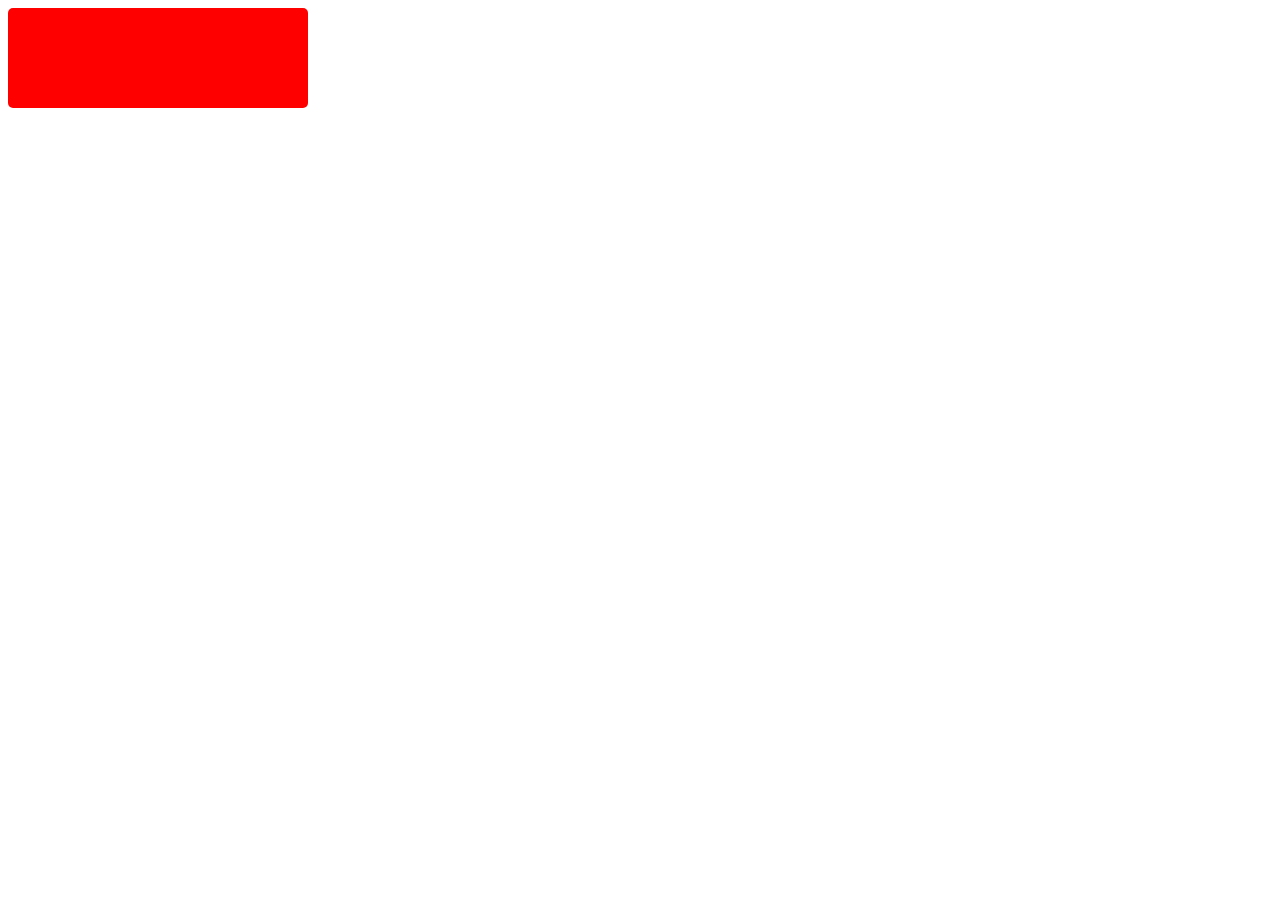
==== case3/index.html @ 5e2f02fc "update case 3" ====
<!DOCTYPE html>
<html lang="en">

<head>
    <meta charset="UTF-8">
    <title>CSS Bus Animation</title>

    <style>

        section{
            width:1000px;
            height:600px;

        }
        div{
            width:300px;
            height:100px;
            background-color:red;
            border-radius:5px;

            animation-name: move;
            animation-duration: 4s;
            animation-iteration-count: infinite;
            animation-direction: alternate;
        }
        @keyframes move {
            0%{
                margin-left:0;
                margin-top:0;
                rotate: 180deg;

            }
            25%{
                margin-left:900px;
                margin-top:0;
                rotate: -180deg;

            }
            50%{
                margin-left:900px;
                margin-top:500px;
                rotate: 180deg;

            }
            75%{
                margin-left:0;
                margin-top:500px;
                rotate: -180deg;


            }

        }



    </style>
</head>

<body>

<section>
    <div ></div>

</section>

</body>
</html>
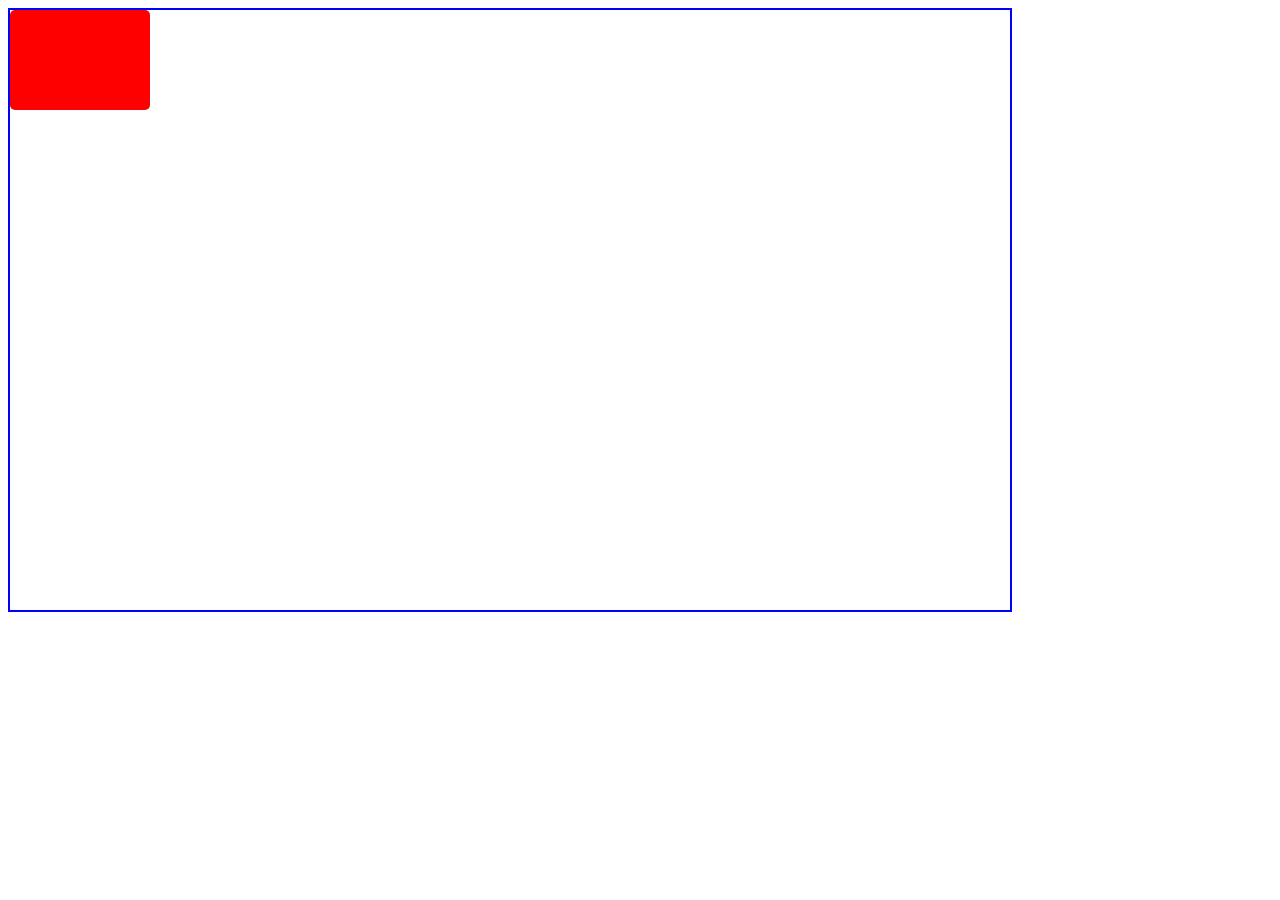
==== commit 70853749: "update case 1" ====
--- a/case3/index.html
+++ b/case3/index.html
@@ -10,13 +10,15 @@
         section{
             width:1000px;
             height:600px;
+            border:2px solid blue;
 
         }
         div{
-            width:300px;
+            width:140px;
             height:100px;
             background-color:red;
             border-radius:5px;
+
 
             animation-name: move;
             animation-duration: 4s;
@@ -45,7 +47,7 @@
             75%{
                 margin-left:0;
                 margin-top:500px;
-                rotate: -180deg;
+                rotate: -360deg;
 
 
             }
